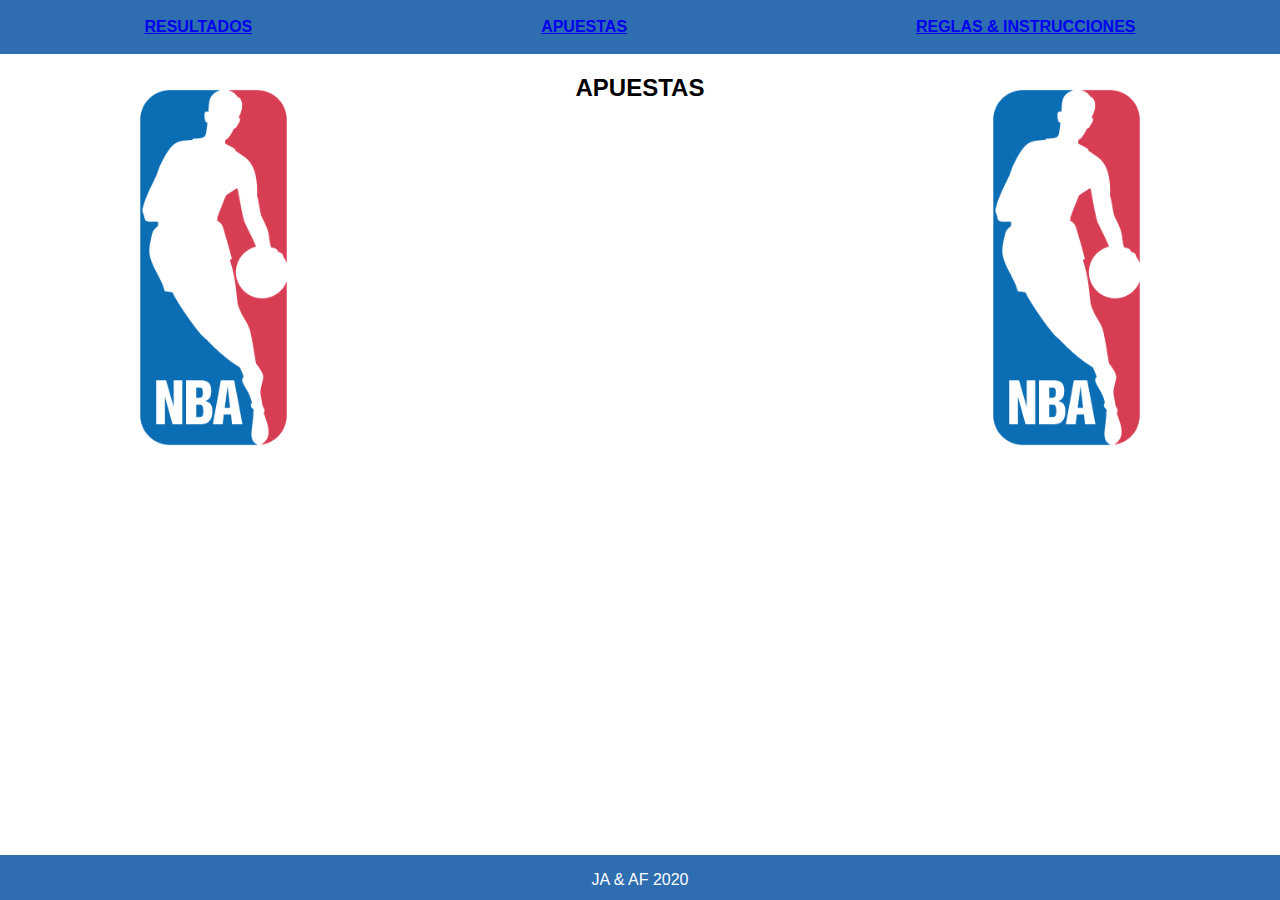
==== bets.html @ d5584ccb "add bets page" ====
<!DOCTYPE html>
<html lang="en" dir="ltr">
  <head>
    <meta charset="utf-8">
    <title>NBA fantasy league Rules</title>
    <link rel="stylesheet" href="style.css">
  </head>
  <body class="site">
    <header class="site-header">
      <nav class="site-nav">
        <ul>
          <li><a href="index.html">RESULTADOS</a></li>
          <li><a href="bets.html">APUESTAS</a></li>
          <li><a href="rules.html">REGLAS & INSTRUCCIONES</a></li>
        </ul>
      </nav>
    </header>
      <div class="site-logo-left">
        <img src="images/nba-logo.png" alt="">
      </div>
      <main>
        <section>
          <h2>APUESTAS</h2>
              
        </section>


      </main>
      <div class="site-logo-rigth">
        <img src="images/nba-logo.png" alt="">
      </div>
      <footer class="site-footer">
          <p>JA & AF 2020</p>
      </footer>
  </body>
</html>
---- style.css ----
body {
  font-family: Arial;
  margin: 0;
}

header {
  text-align: center;
  background-color: rgb(46, 109, 175);
  color: white;
}

img {
  max-width: 100%;
  max-height: 100%;
}

h1 {
  margin: auto;
}

h2 {
  text-align: center;
  margin-bottom: 0;
}

.information {
  display: flex;
  flex-direction: column;
  align-items: center;
}

.site {
  display: grid;
  grid-template-columns: 1fr 1fr 1fr;
  grid-template-rows: 6vh auto 5vh;
  grid-template-areas:
    'header      header  header'
    'logo-left   main    logo-rigth'
    'footer      footer  footer';
  min-height: 100vh;
}

.site-header {
  grid-area: header;
  display: flex;
  justify-content: center;
  align-items: center;

}

.site nav {
  width: 100%;
}


.site-nav ul {
  margin: 0px;
  padding: 0px;
  list-style: none;
  display: flex;
  flex-direction: row;
  width: 100%;
  justify-content: space-around;


}
.site-nav ul li {

  margin-left: 5rem;
  margin-right: 5rem;
  align-items: center;
  font-weight: bold;


}

.site-main {
  grid-area: main;
}

.site-footer {
  grid-area: footer;
  background-color: rgb(46, 109, 175);
  text-align: center;
  color: white;
}


.site-logo-left {
  grid-area: logo-left;
}

.site-logo-right {
  grid-area: logo-right;
}

/* Ranking table CSS */
.site-table-ranking {
  border-collapse: collapse;
  margin: 25px;
  width: 500px;
  border-radius: 5px 5px 0 0;
  overflow: hidden;
  box-shadow: 0 0 20px rgba(0, 0, 0, 0.15);
}

.site-table-ranking thead tr {
  background-color: #C9082A;
  color: white;
  text-align: left;
  font-weight: bold;
}

.site-table-ranking th, .site-table-ranking td {
  padding: 12px 15px;
  text-align: center;
}

.site-table-ranking tbody tr {
  border-bottom: 1px solid #dddddd;
}
/* ranking table end */
/* Resultados del dia table CSS */
.site-table-rday {
  border-collapse: collapse;
  margin: 25px;
  width: 500px;
  border-radius: 5px 5px 0 0;
  overflow: hidden;
  box-shadow: 0 0 20px rgba(0, 0, 0, 0.15);
}

.site-table-rday thead tr {
  background-color: #C9082A;
  color: white;
  text-align: left;
  font-weight: bold;
}
.site-table-rday th, .site-table-rday td {
  padding: 12px 15px;
  text-align: center;
}

.site-table-rday tbody tr {
  border-bottom: 1px solid #dddddd;
}
/* resultados del dia table end */

/* partidos del dia table */

.site-table-gamedays {
  border-collapse: collapse;
  margin: 25px;
  width: 500px;
  border-radius: 5px 5px 0 0;
  overflow: hidden;
  box-shadow: 0 0 20px rgba(0, 0, 0, 0.15);
}

.site-table-gamedays thead tr {
  background-color: #C9082A;
  color: white;
  text-align: left;
  font-weight: bold;
}
.site-table-gamedays th, .site-table-gamedays td {
  padding: 12px 15px;
  text-align: center;
}

.site-table-gamedays tbody tr {
  border-bottom: 1px solid #dddddd;
}
/* partidos del dia end */
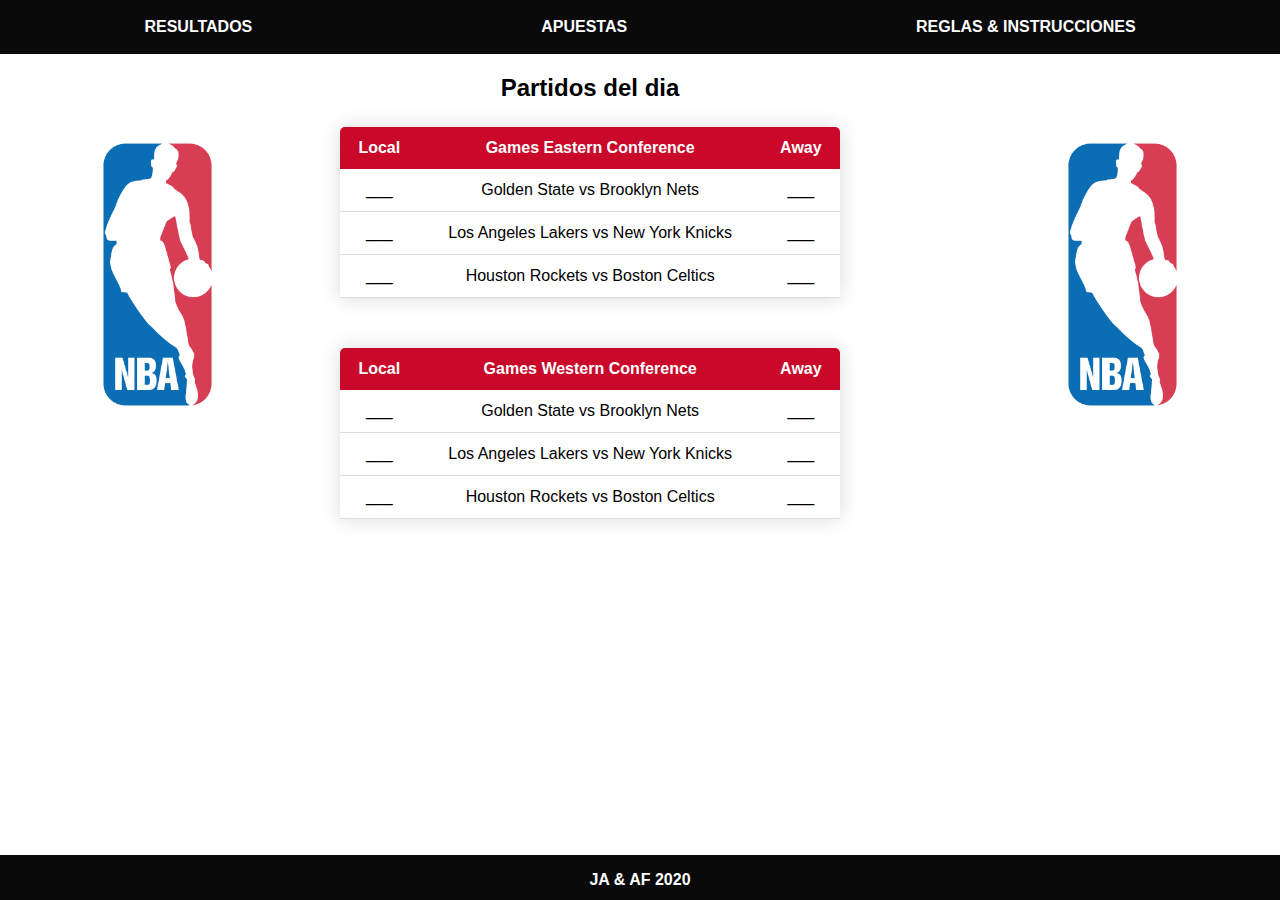
==== commit c71be9ae: "add login page" ====
--- a/bets.html
+++ b/bets.html
@@ -18,13 +18,62 @@
       <div class="site-logo-left">
         <img src="images/nba-logo.png" alt="">
       </div>
-      <main>
-        <section>
-          <h2>APUESTAS</h2>
-              
+      <main class="site-main">
+          <section class="information bets">
+            <h2>Partidos del dia</h2>
+            <table class="site-table-gamedays">
+              <thead>
+                <tr>
+                  <th>Local</th>
+                  <th>Games Eastern Conference</th>
+                  <th>Away</th>
+                </tr>
+              </thead>
+              <tbody>
+                <tr>
+                  <td>___</td>
+                  <td>Golden State vs Brooklyn Nets</td>
+                  <td>___</td>
+                </tr>
+                <tr>
+                  <td>___</td>
+                  <td>Los Angeles Lakers vs New York Knicks</td>
+                  <td>___</td>
+                </tr>
+                <tr>
+                  <td>___</td>
+                  <td>Houston Rockets vs Boston Celtics</td>
+                  <td>___</td>
+                </tr>
+              </tbody>
+            </table>
+            <table class="site-table-gamedays">
+              <thead>
+                <tr>
+                  <th>Local</th>
+                  <th>Games Western Conference</th>
+                  <th>Away</th>
+                </tr>
+              </thead>
+              <tbody>
+                <tr>
+                  <td>___</td>
+                  <td>Golden State vs Brooklyn Nets</td>
+                  <td>___</td>
+                </tr>
+                <tr>
+                  <td>___</td>
+                  <td>Los Angeles Lakers vs New York Knicks</td>
+                  <td>___</td>
+                </tr>
+                <tr>
+                  <td>___</td>
+                  <td>Houston Rockets vs Boston Celtics</td>
+                  <td>___</td>
+                </tr>
+              </tbody>
+            </table>
         </section>
-
-
       </main>
       <div class="site-logo-rigth">
         <img src="images/nba-logo.png" alt="">
--- a/style.css
+++ b/style.css
@@ -5,13 +5,14 @@
 
 header {
   text-align: center;
-  background-color: rgb(46, 109, 175);
+  background-color: rgb(10, 10, 11);
   color: white;
 }
-
+/*rgb(46, 109, 175)*/
 img {
   max-width: 100%;
   max-height: 100%;
+  margin-top: 20%;
 }
 
 h1 {
@@ -21,6 +22,17 @@
 h2 {
   text-align: center;
   margin-bottom: 0;
+}
+
+a {
+  color: white;
+  font-family: Arial;
+  text-decoration: none;
+}
+
+a:hover {
+  text-decoration: underline;
+   cursor: pointer;
 }
 
 .information {
@@ -76,13 +88,16 @@
 
 .site-main {
   grid-area: main;
+  margin-right: 100px;
 }
 
 .site-footer {
   grid-area: footer;
-  background-color: rgb(46, 109, 175);
+  background-color: rgb(10, 10, 11);
   text-align: center;
   color: white;
+  font-weight: bold;
+
 }
 
 
@@ -92,6 +107,7 @@
 
 .site-logo-right {
   grid-area: logo-right;
+
 }
 
 /* Ranking table CSS */
@@ -172,3 +188,11 @@
   border-bottom: 1px solid #dddddd;
 }
 /* partidos del dia end */
+
+/*login*/
+
+
+
+
+
+/*login end*/
